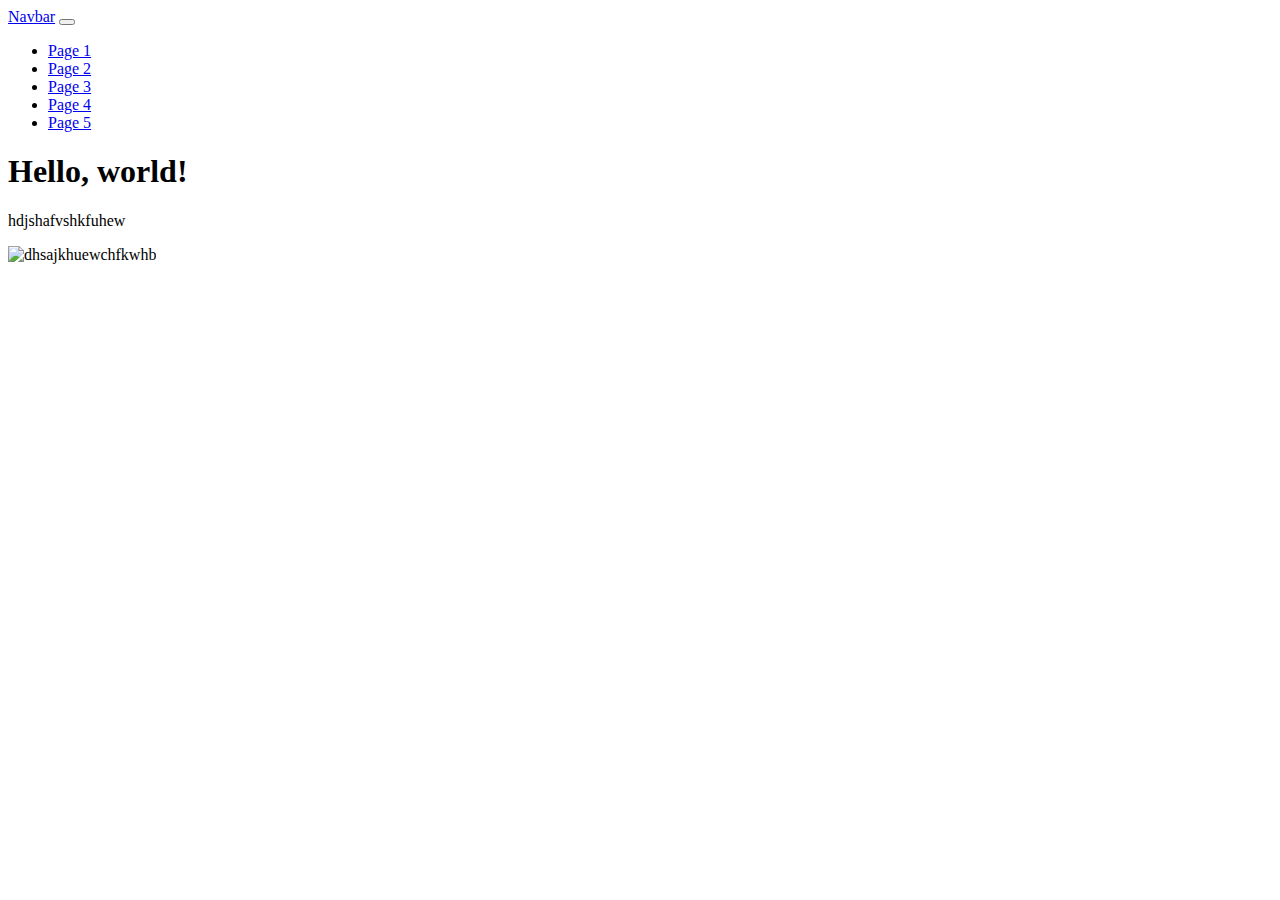
==== index.html @ 52829a93 "bootstrap new template" ====
<!doctype html>
<html lang="en">
  <head>
    <meta charset="utf-8">
    <meta name="viewport" content="width=device-width, initial-scale=1">
    <title>Bootstrap demo</title>
    <link href="https://cdn.jsdelivr.net/npm/bootstrap@5.3.5/dist/css/bootstrap.min.css" rel="stylesheet" integrity="sha384-SgOJa3DmI69IUzQ2PVdRZhwQ+dy64/BUtbMJw1MZ8t5HZApcHrRKUc4W0kG879m7" crossorigin="anonymous">
</head>
  <body>
    <nav class="navbar navbar-expand-lg bg-primary">
        <div class="container-fluid">
          <a class="navbar-brand" href="index.html">Navbar</a>
          <button class="navbar-toggler" type="button" data-bs-toggle="collapse" data-bs-target="#navbarNav" aria-controls="navbarNav" aria-expanded="false" aria-label="Toggle navigation">
            <span class="navbar-toggler-icon"></span>
          </button>
          <div class="collapse navbar-collapse" id="navbarNav">
            <ul class="navbar-nav">
              <li class="nav-item">
                <a class="nav-link" href="page1.html">Page 1</a>
              </li>
              <li class="nav-item">
                <a class="nav-link" href="page2.html">Page 2</a>
              </li>
              <li class="nav-item">
                <a class="nav-link" href="page3.html">Page 3</a>
              </li>
              <li class="nav-item">
                <a class="nav-link" href="page4.html">Page 4</a>
              </li>
              <li class="nav-item">
                <a class="nav-link" href="page5.html">Page 5</a>
              </li>
            </ul>
          </div>
        </div>
      </nav>
    <h1>Hello, world!</h1>
    <div class="container">
        <div class="row">
            <div class="col-6">
                <p>hdjshafvshkfuhew</p>       
            </div>
            <div class="col-6">
                <img src="" alt="dhsajkhuewchfkwhb">
            </div>
        </div>
    </div>
    <script src="https://cdn.jsdelivr.net/npm/bootstrap@5.3.5/dist/js/bootstrap.bundle.min.js" integrity="sha384-k6d4wzSIapyDyv1kpU366/PK5hCdSbCRGRCMv+eplOQJWyd1fbcAu9OCUj5zNLiq" crossorigin="anonymous"></script>
  </body>
</html>
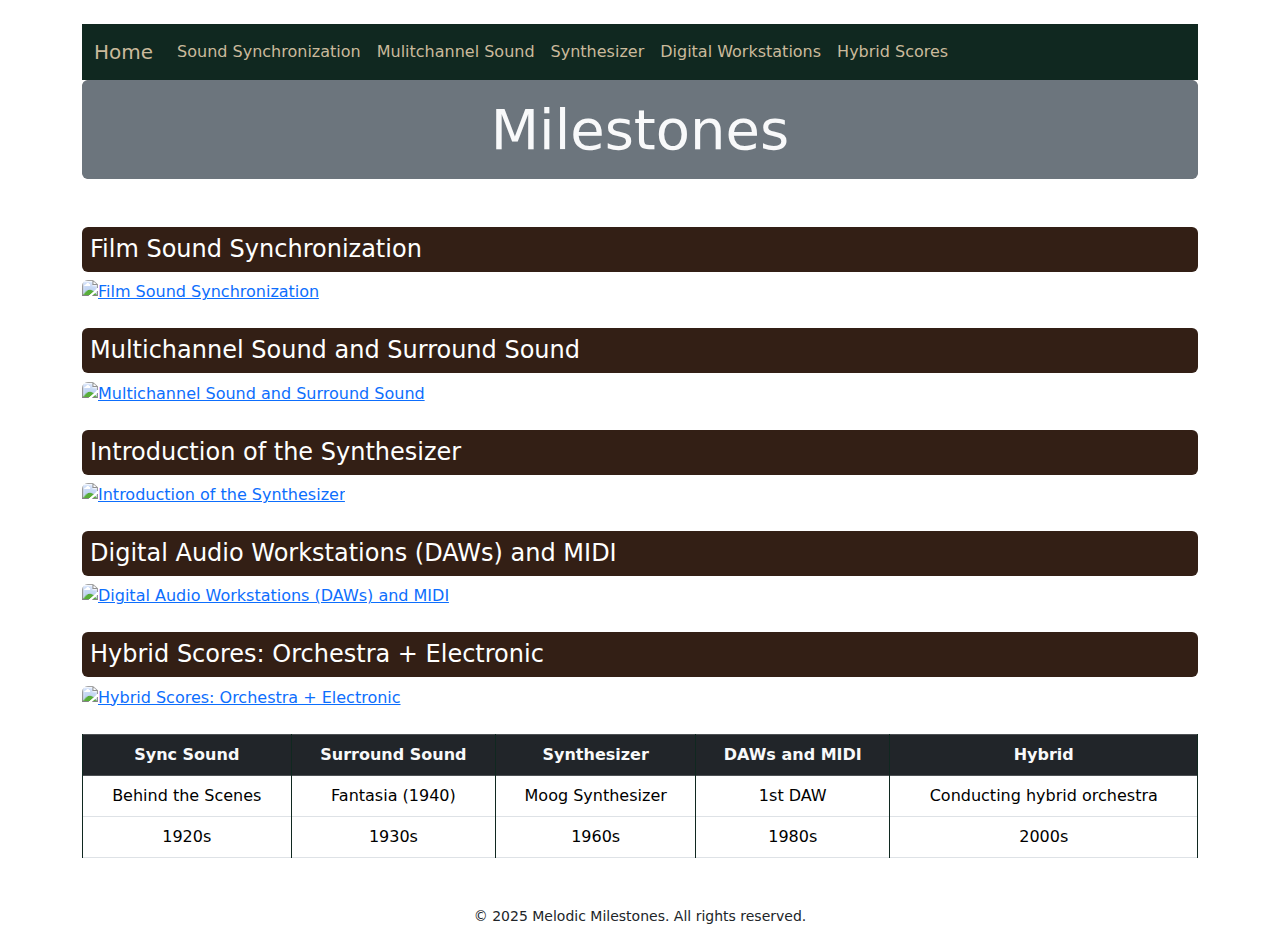
==== commit e017260a: "a lot fo work" ====
--- a/index.html
+++ b/index.html
@@ -5,46 +5,131 @@
     <meta name="viewport" content="width=device-width, initial-scale=1">
     <title>Bootstrap demo</title>
     <link href="https://cdn.jsdelivr.net/npm/bootstrap@5.3.5/dist/css/bootstrap.min.css" rel="stylesheet" integrity="sha384-SgOJa3DmI69IUzQ2PVdRZhwQ+dy64/BUtbMJw1MZ8t5HZApcHrRKUc4W0kG879m7" crossorigin="anonymous">
-</head>
+    <link rel="stylesheet" href="style.css"> <!-- Link to your custom stylesheet -->
+  </head>
   <body>
-    <nav class="navbar navbar-expand-lg bg-primary">
+    <nav class="navbar navbar-expand-lg bg-tertiary-light">
         <div class="container-fluid">
-          <a class="navbar-brand" href="index.html">Navbar</a>
+          <a class="navbar-brand" href="index.html">Home</a>
           <button class="navbar-toggler" type="button" data-bs-toggle="collapse" data-bs-target="#navbarNav" aria-controls="navbarNav" aria-expanded="false" aria-label="Toggle navigation">
             <span class="navbar-toggler-icon"></span>
           </button>
           <div class="collapse navbar-collapse" id="navbarNav">
             <ul class="navbar-nav">
               <li class="nav-item">
-                <a class="nav-link" href="page1.html">Page 1</a>
+                <a class="nav-link" href="soundsync.html">Sound Synchronization</a>
               </li>
               <li class="nav-item">
-                <a class="nav-link" href="page2.html">Page 2</a>
+                <a class="nav-link" href="surroundsound.html">Mulitchannel Sound</a>
               </li>
               <li class="nav-item">
-                <a class="nav-link" href="page3.html">Page 3</a>
+                <a class="nav-link" href="synth.html">Synthesizer</a>
               </li>
               <li class="nav-item">
-                <a class="nav-link" href="page4.html">Page 4</a>
+                <a class="nav-link" href="digitalwork.html">Digital Workstations</a>
               </li>
               <li class="nav-item">
-                <a class="nav-link" href="page5.html">Page 5</a>
+                <a class="nav-link" href="hybrid.html">Hybrid Scores</a>
               </li>
             </ul>
           </div>
         </div>
       </nav>
-    <h1>Hello, world!</h1>
-    <div class="container">
-        <div class="row">
-            <div class="col-6">
-                <p>hdjshafvshkfuhew</p>       
-            </div>
-            <div class="col-6">
-                <img src="" alt="dhsajkhuewchfkwhb">
-            </div>
-        </div>
-    </div>
+      <!DOCTYPE html>
+      <html lang="en">
+      <head>
+          <meta charset="UTF-8">
+          <meta name="viewport" content="width=device-width, initial-scale=1.0">
+          <title>Melodic Milestones</title>
+          <link href="https://cdn.jsdelivr.net/npm/bootstrap@5.3.0/dist/css/bootstrap.min.css" rel="stylesheet">
+      </head>
+      <body class="container my-4">
+          <header class="text-center mb-5">
+              <h1 class="display-4 text-light bg-secondary py-3 rounded">Milestones</h1>
+          </header>
+      
+          <main>
+              <ul class="list-unstyled">
+                  <li class="mb-4">
+                      <h2 class="h4 bg-dark-brown text-white p-2 rounded">Film Sound Synchronization</h2>
+                      <a href="https://www.britannica.com/art/history-of-film">
+                          <img src="https://cdn.britannica.com/94/90594-004-5B0DC9B7/Colin-Clive-Frankenstein-Dwight-Frye-James-Whale.jpg?" 
+                               class="img-fluid rounded" 
+                               alt="Film Sound Synchronization">
+                      </a>
+                  </li>
+                  <li class="mb-4">
+                      <h2 class="h4 bg-dark-brown text-white p-2 rounded">Multichannel Sound and Surround Sound</h2>
+                      <a href="https://pmamagazine.org/the-legacy-of-fantasia-how-disneys-1940-classic-revolutionized-music-in-film/">
+                          <img src="https://encrypted-tbn0.gstatic.com/images?q=tbn:ANd9GcRAgoGr7nmpa3vcGGetOsHyZP1_V2pi9LnZig&s" 
+                               class="img-fluid rounded" 
+                               alt="Multichannel Sound and Surround Sound">
+                      </a>
+                  </li>
+                  <li class="mb-4">
+                      <h2 class="h4 bg-dark-brown text-white p-2 rounded">Introduction of the Synthesizer</h2>
+                      <a href="https://www.britannica.com/art/music-synthesizer">
+                          <img src="https://cdn.britannica.com/12/2912-004-1C205CF6/Moog-sound-synthesizer.jpg?" 
+                               class="img-fluid rounded" 
+                               alt="Introduction of the Synthesizer">
+                      </a>
+                  </li>
+                  <li class="mb-4">
+                      <h2 class="h4 bg-dark-brown text-white p-2 rounded">Digital Audio Workstations (DAWs) and MIDI</h2>
+                      <a href="https://musicproductionknowledge.com/software/digital-audio-workstation/daw-history">
+                          <img src="https://musicproductionknowledge.com/wp-content/uploads/2020/11/DAW-column.jpg" 
+                               class="img-fluid rounded" 
+                               alt="Digital Audio Workstations (DAWs) and MIDI">
+                      </a>
+                  </li>
+                  <li class="mb-4">
+                      <h2 class="h4 bg-dark-brown text-white p-2 rounded">Hybrid Scores: Orchestra + Electronic</h2>
+                      <a href="https://en.wikipedia.org/wiki/Film_score">
+                          <img src="https://upload.wikimedia.org/wikipedia/commons/thumb/1/10/Javier_Bayon_7.jpg/1920px-Javier_Bayon_7.jpg" 
+                               class="img-fluid rounded" 
+                               alt="Hybrid Scores: Orchestra + Electronic">
+                      </a>
+                  </li>
+              </ul>
+      
+              <table class="table table-bordered text-center">
+                  <thead class="table-dark">
+                      <tr>
+                          <th><a href="soundsync.html" class="text-decoration-none text-light">Sync Sound</a></th>
+                          <th><a href="surroundsound.html" class="text-decoration-none text-light">Surround Sound</a></th>
+                          <th><a href="synth.html" class="text-decoration-none text-light">Synthesizer</a></th>
+                          <th><a href="digitalwork.html" class="text-decoration-none text-light">DAWs and MIDI</a></th>
+                          <th><a href="hybrid.html" class="text-decoration-none text-light">Hybrid</a></th>
+                      </tr>
+                  </thead>
+                  <tbody>
+                      <tr>
+                          <td>Behind the Scenes</td>
+                          <td>Fantasia (1940)</td>
+                          <td>Moog Synthesizer</td>
+                          <td>1st DAW</td>
+                          <td>Conducting hybrid orchestra</td>
+                      </tr>
+                      <tr>
+                          <td>1920s</td>
+                          <td>1930s</td>
+                          <td>1960s</td>
+                          <td>1980s</td>
+                          <td>2000s</td>
+                      </tr>
+                  </tbody>
+              </table>
+          </main>
+      
+          <footer class="text-center mt-5">
+              <p class="small">
+                  © 2025 Melodic Milestones. All rights reserved.
+              </p>
+          </footer>
+      
+          <script src="https://cdn.jsdelivr.net/npm/bootstrap@5.3.0/dist/js/bootstrap.bundle.min.js"></script>
+      </body>
+      </html>
     <script src="https://cdn.jsdelivr.net/npm/bootstrap@5.3.5/dist/js/bootstrap.bundle.min.js" integrity="sha384-k6d4wzSIapyDyv1kpU366/PK5hCdSbCRGRCMv+eplOQJWyd1fbcAu9OCUj5zNLiq" crossorigin="anonymous"></script>
   </body>
 </html>--- a/style.css
+++ b/style.css
@@ -0,0 +1,95 @@
+/* Apply Times New Roman to specific pages */
+.index-page {
+    font-family: 'Times New Roman', Times, serif;
+}
+/* Custom styles that cannot be directly replaced by Bootstrap */
+.horse {
+    color: #CABA9C; /* Contrasting white text */
+    font-size: 40px;
+    font-family: fantasy;
+}
+.horse:hover {
+    animation: colorThemeChange 2s forwards;
+}
+@keyframes colorThemeChange {
+    0% {
+        color: #CABA9C; /* Start with light beige */
+    }
+    100% {
+        color: #324c47; /* Transition to greenish */
+    }
+}
+/* Custom styles for the background colors */
+.bg-dark-brown {
+    background-color: #331f15;
+}
+.bg-greenish {
+    background-color: #324c47;
+}
+.bg-muted-brown {
+    background-color: #5c464b;
+}
+.text-white {
+    color: white;
+}
+/* General body styling */
+body {
+    background-color: #E8EAE6; /* Light beige background */
+    color: #4d2d18; /* Dark brown text */
+    font-family: 'Times New Roman', Times, serif; /* Default font */
+}
+
+/* Navbar styling */
+.navbar {
+    background-color: #102820; /* Dark green */
+    color: #CABA9C; /* Contrasting white text */
+}
+
+.navbar-brand, .nav-link {
+    color: #CABA9C !important; /* Contrasting white text */
+}
+
+.nav-link:hover {
+    color: #8a6240 !important; /* Light brown */
+}
+
+/* Header styling */
+header {
+    background-color: #4d2d18; /* Dark brown */
+    color: #CABA9C; /* Contrasting white text */
+    border-radius: 8px;
+}
+
+/* Table styling */
+.table-dark {
+    background-color: #4d2d18; /* Dark brown */
+    color: #CABA9C; /* Contrasting white text */
+}
+
+.table-bordered th, .table-bordered td {
+    border-color: #102820; /* Dark green */
+}
+
+/* List item styling */
+h2 {
+    background-color: #102820; /* Dark green */
+    color: #CABA9C; /* Contrasting white text */
+    padding: 10px;
+    border-radius: 5px;
+}
+
+a {
+    color: #8a6240; /* Light brown */
+}
+
+a:hover {
+    color: #102820; /* Dark green */
+}
+/* Ensure all images on the index page have the same aspect ratio */
+.index-page img {
+    aspect-ratio: 16 / 9; /* Set a consistent aspect ratio (e.g., 16:9) */
+    object-fit: cover; /* Ensure the image fills the container without distortion */
+    width: 100%; /* Make the image responsive */
+    height: auto; /* Maintain proportional scaling */
+    max-height: 300px; /* Optional: Limit the maximum height */
+}